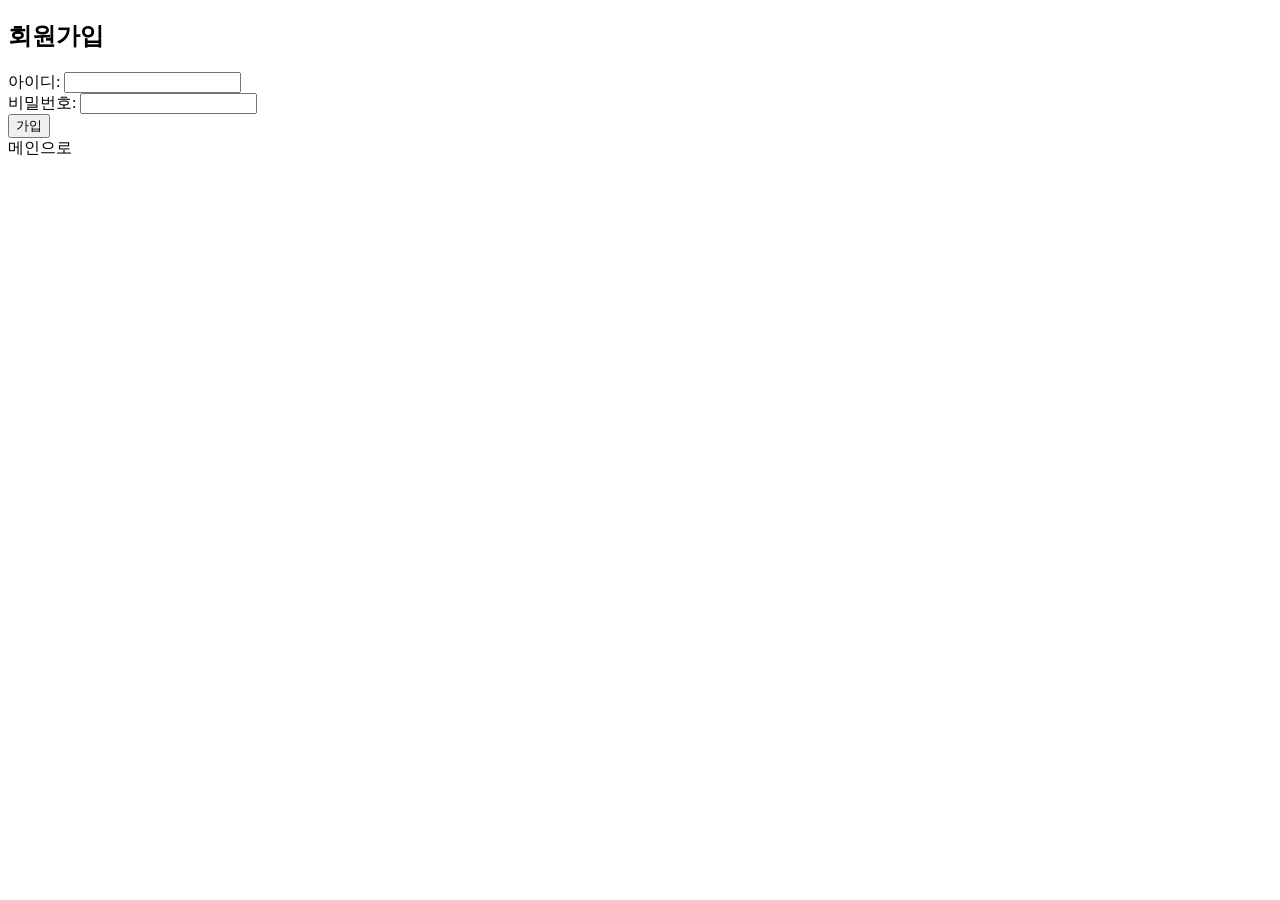
==== src/main/resources/templates/member/join.html @ 79f8b6b6 "commit" ====
<!DOCTYPE html>
<html lang="ko" xmlns:th="http://www.thymeleaf.org">
<head>
    <meta charset="UTF-8">
    <title>회원가입</title>
</head>
<body>

<h2>회원가입</h2>

<form th:action="@{/member/join}" method="post">
    아이디:
    <input type="text" name="username" required />
    <br/>

    비밀번호:
    <input type="password" name="password" required />
    <br/>

    <button type="submit">가입</button>
</form>

<a th:href="@{/}">메인으로</a>

</body>
</html>
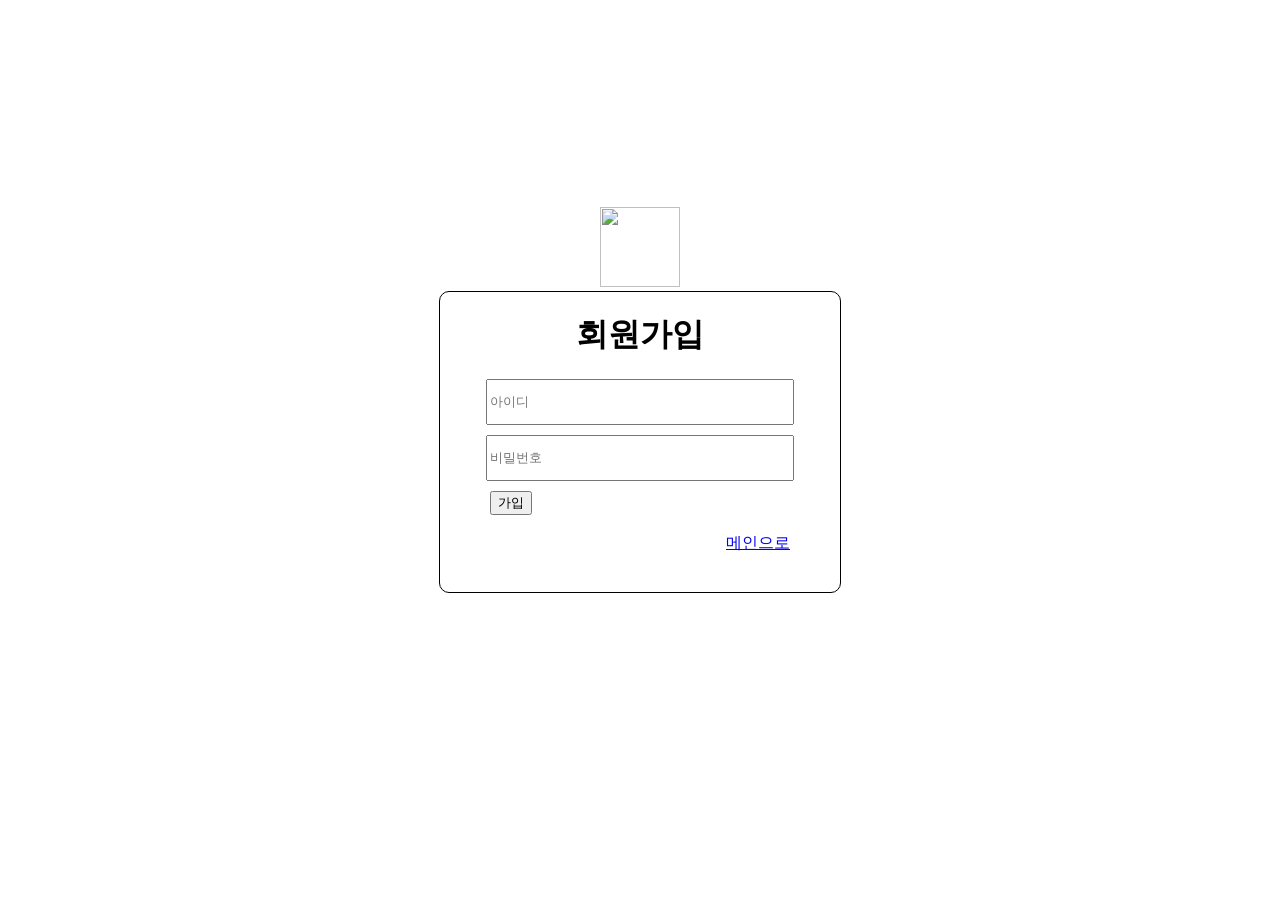
==== commit aeda793a: "ui 변경" ====
--- a/src/main/resources/templates/member/join.html
+++ b/src/main/resources/templates/member/join.html
@@ -2,25 +2,121 @@
 <html lang="ko" xmlns:th="http://www.thymeleaf.org">
 <head>
     <meta charset="UTF-8">
-    <title>회원가입</title>
+    <title>로그인</title>
+    <style>
+        html,
+        body {
+            margin: 0;
+            box-sizing: border-box;
+            height: 100%;
+        }
+
+        .login_container {
+            height: 100%;
+            display: flex;
+            flex-direction: column;
+            justify-content: center;
+            align-items: center;
+        }
+
+        .login_logo {
+            width: 80px;
+            height: 80px;
+        }
+
+        .login_box {
+            width: 400px;
+            height: 300px;
+            border: 1px solid black;
+            border-radius: 10px;
+            margin-bottom: 100px;
+        }
+
+        .login_header {
+            display: flex;
+            justify-content: center;
+        }
+
+        .logo {
+            cursor: pointer;
+        }
+
+        .flex {
+            display: flex;
+        }
+
+        .column {
+            flex-direction: column;
+        }
+
+        .a-center {
+            align-items: center;
+        }
+
+        .j-cener {
+            justify-content: center;
+        }
+
+        .inputbox {
+            width: 300px;
+            height: 40px;
+            margin-bottom: 10px;
+        }
+
+        .w-300 {
+            width: 300px;
+        }
+
+        .m-auto {
+            margin: 0 auto;
+        }
+
+        .space-between {
+            justify-content: space-between;
+        }
+
+        .text-right {
+            text-align: right;
+        }
+
+        .mt-50 {
+            margin-top: 50px;
+        }
+    </style>
 </head>
 <body>
-
-<h2>회원가입</h2>
-
-<form th:action="@{/member/join}" method="post">
-    아이디:
-    <input type="text" name="username" required />
-    <br/>
-
-    비밀번호:
-    <input type="password" name="password" required />
-    <br/>
-
-    <button type="submit">가입</button>
-</form>
-
-<a th:href="@{/}">메인으로</a>
-
+<div class="login_container">
+    <div class="logo" onclick="go(1)"><img src="/img/logo.png" class="login_logo"></div>
+    <div class="login_box">
+        <div class="login_header">
+            <h1>회원가입</h1>
+        </div>
+        <form th:action="@{/member/join}" method="post">
+            <div class="flex column a-center">
+                <div><input type="text" class="inputbox" name="username" placeholder="아이디"></div>
+                <div><input type="password" class="inputbox" name="password" placeholder="비밀번호"></div>
+            </div>
+            <div class="flex j-cener">
+                <div class="w-300 flex space-between">
+                    <button type="submit">가입</button>
+                </div>
+            </div>
+            <div class="w-300 m-auto text-right">
+                <br>
+                <a href="/">메인으로</a>
+            </div>
+        </form>
+        <!--<div th:if="${param.error}" class="mt-50">
+            <p style="color:red;">아이디 또는 비밀번호가 틀렸습니다.</p>
+        </div>-->
+    </div>
+</div>
+<script>
+    function go(number) {
+        if (number === 1) {
+            location.href = "/";
+        }
+    }
+</script>
 </body>
-</html>+</html>
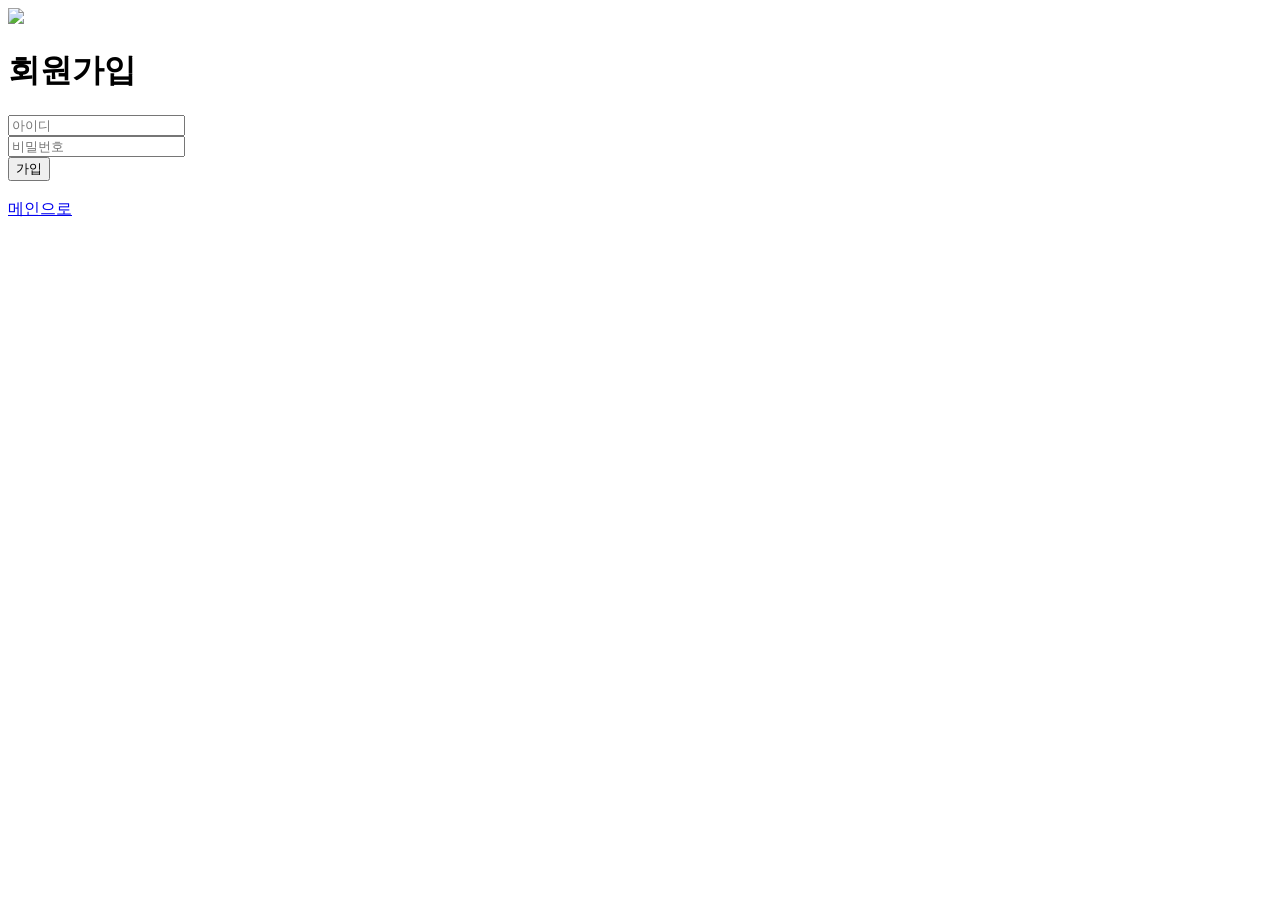
==== commit a26a25e4: "commit" ====
--- a/src/main/resources/templates/member/join.html
+++ b/src/main/resources/templates/member/join.html
@@ -3,86 +3,7 @@
 <head>
     <meta charset="UTF-8">
     <title>로그인</title>
-    <style>
-        html,
-        body {
-            margin: 0;
-            box-sizing: border-box;
-            height: 100%;
-        }
-
-        .login_container {
-            height: 100%;
-            display: flex;
-            flex-direction: column;
-            justify-content: center;
-            align-items: center;
-        }
-
-        .login_logo {
-            width: 80px;
-            height: 80px;
-        }
-
-        .login_box {
-            width: 400px;
-            height: 300px;
-            border: 1px solid black;
-            border-radius: 10px;
-            margin-bottom: 100px;
-        }
-
-        .login_header {
-            display: flex;
-            justify-content: center;
-        }
-
-        .logo {
-            cursor: pointer;
-        }
-
-        .flex {
-            display: flex;
-        }
-
-        .column {
-            flex-direction: column;
-        }
-
-        .a-center {
-            align-items: center;
-        }
-
-        .j-cener {
-            justify-content: center;
-        }
-
-        .inputbox {
-            width: 300px;
-            height: 40px;
-            margin-bottom: 10px;
-        }
-
-        .w-300 {
-            width: 300px;
-        }
-
-        .m-auto {
-            margin: 0 auto;
-        }
-
-        .space-between {
-            justify-content: space-between;
-        }
-
-        .text-right {
-            text-align: right;
-        }
-
-        .mt-50 {
-            margin-top: 50px;
-        }
-    </style>
+    <link rel="stylesheet" href="/css/join.css">
 </head>
 <body>
 <div class="login_container">
